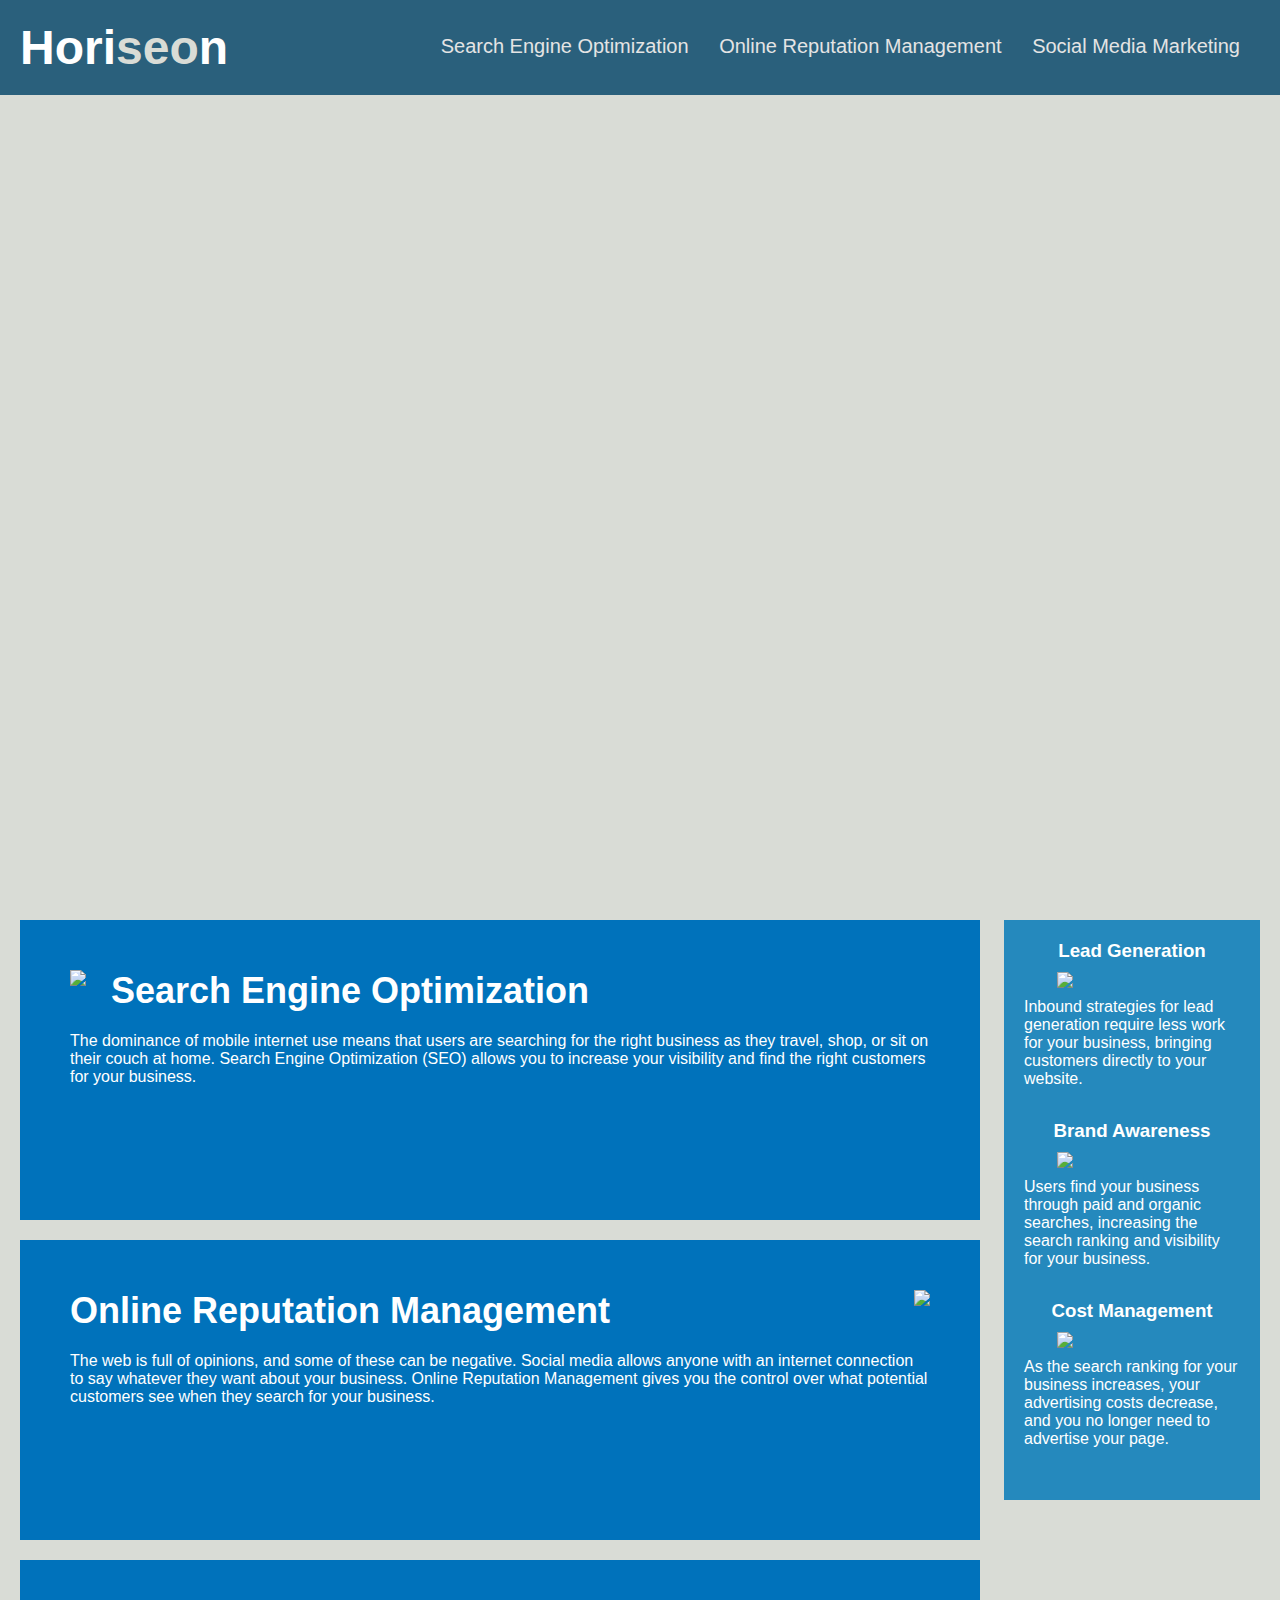
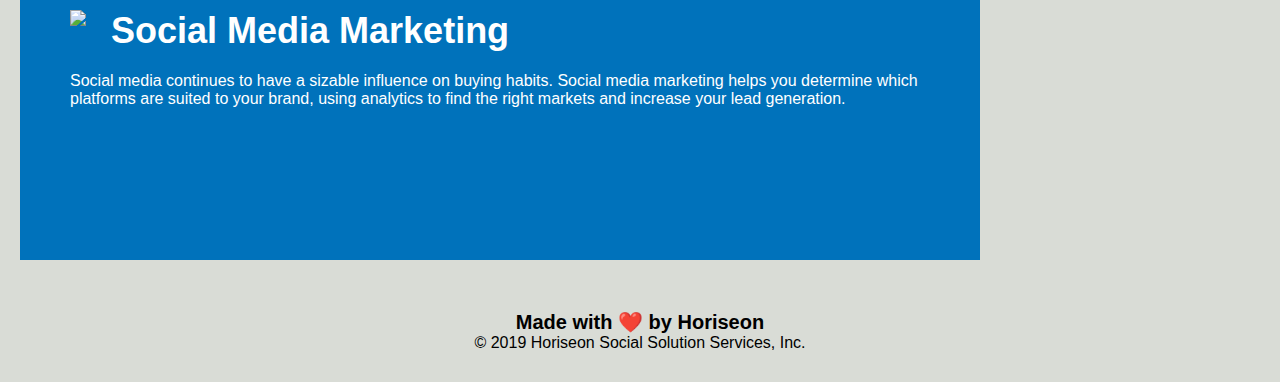
==== index.html @ fcea9445 "readable" ====
<!DOCTYPE html>
<html lang="en-us">


<head>
    <meta charset="UTF-8" />
    <link rel="stylesheet" href="./assets/css/style.css">
    <title>HOMEWORK1</title>
</head>  

<body>
    <div class="header">   
        <h1>Hori<span class="seo">seo</span>n</h1>
        <div>
            <ul>
                <li>
                    <a href="#search-engine-optimization">Search Engine Optimization</a>
                </li>
                <li>
                    <a href="#online-reputation-management">Online Reputation Management</a>
                </li>
                <li>
                    <a href="#social-media-marketing">Social Media Marketing</a>
                </li>
            </ul>
        </div>
    </div>
    <div class="hero"></div>
    <div class="content">
        <div id="search-engine-optimization" class="search-engine-optimization"> 
            <img src="./assets/images/search-engine-optimization.jpg" class="float-left" />
            <h2>Search Engine Optimization</h2>
            <p>
                The dominance of mobile internet use means that users are searching for the right business as they travel, shop, or sit on their couch at home. Search Engine Optimization (SEO) allows you to increase your visibility and find the right customers for your business.
            </p>
        </div>
        <div id="online-reputation-management" class="online-reputation-management">
            <img src="./assets/images/online-reputation-management.jpg" class="float-right" />
            <h2>Online Reputation Management</h2>
            <p>
                The web is full of opinions, and some of these can be negative. Social media allows anyone with an internet connection to say whatever they want about your business. Online Reputation Management gives you the control over what potential customers see when they search for your business.
            </p>
        </div>
        <div id="social-media-marketing" class="social-media-marketing">
            <img src="./assets/images/social-media-marketing.jpg" class="float-left" />
            <h2>Social Media Marketing</h2>
            <p>
                Social media continues to have a sizable influence on buying habits. Social media marketing helps you determine which platforms are suited to your brand, using analytics to find the right markets and increase your lead generation.
            </p>
        </div>
    </div>
    <div class="benefits">
        <div class="benefit-lead">
            <h3>Lead Generation</h3>
            <img src="./assets/images/lead-generation.png" />
            <p>
                Inbound strategies for lead generation require less work for your business, bringing customers directly to your website.
            </p>
        </div>
        <div class="benefit-brand">
            <h3>Brand Awareness</h3>
            <img src="./assets/images/brand-awareness.png" />
            <p>
                Users find your business through paid and organic searches, increasing the search ranking and visibility for your business.
            </p>
        </div>
        <div class="benefit-cost">
            <h3>Cost Management</h3>
            <img src="./assets/images/cost-management.png" />
            <p>
                As the search ranking for your business increases, your advertising costs decrease, and you no longer need to advertise your page.
            </p>
        </div>
    </div>
    <div class="footer">
        <h2>Made with ❤️️ by Horiseon</h2>
        <p>
            &copy; 2019 Horiseon Social Solution Services, Inc.
        </p>
    </div>
</body>

</html>
---- assets/css/style.css ----
* {
    box-sizing: border-box;
    padding: 0;
    margin: 0;
}

body {
    background-color: #d9dcd6;
}

.header {
    padding: 20px;
    font-family: 'Trebuchet MS', 'Lucida Sans Unicode', 'Lucida Grande', 'Lucida Sans', Arial, sans-serif;
    background-color: #2a607c;
    color: #ffffff;
}

.header h1 {
    display: inline-block;
    font-size: 48px;
}

.header h1 .seo {
    color: #d9dcd6;
}

.header div {
    padding-top: 15px;
    margin-right: 20px;
    float: right;
    font-family: 'Gill Sans', 'Gill Sans MT', Calibri, 'Trebuchet MS', sans-serif;
    font-size: 20px;
}

.header div ul {
    list-style-type: none;
}

.header div ul li {
    display: inline-block;
    margin-left: 25px;
}

a {
    color: #e4e4e4;
    text-decoration: none;
}

p {
    font-size: 16px;
}

.hero {
    height: 800px;
    width: 100%;
    margin-bottom: 25px;
    background-image: url("../images/digital-marketing-meeting.jpg");
    background-size: cover;
    background-position: center;
}

.float-left {
    float: left;
    margin-right: 25px;
}

.float-right {
    float: right;
    margin-left: 25px;
}

.content {
    width: 75%;
    display: inline-block;
    margin-left: 20px;
}

.benefits {
    margin-right: 20px;
    padding: 20px;
    clear: both;
    float: right;
    width: 20%;
    height: 100%;
    font-family: 'Gill Sans', 'Gill Sans MT', Calibri, 'Trebuchet MS', sans-serif;
    background-color: #2589bd;
}

.benefit-lead {
    margin-bottom: 32px;
    color: #ffffff;
}

.benefit-brand {
    margin-bottom: 32px;
    color: #ffffff;
}

.benefit-cost {
    margin-bottom: 32px;
    color: #ffffff;
}

.benefit-lead h3 {
    margin-bottom: 10px;
    text-align: center;
}

.benefit-brand h3 {
    margin-bottom: 10px;
    text-align: center;
}

.benefit-cost h3 {
    margin-bottom: 10px;
    text-align: center;
}

.benefit-lead img {
    display: block;
    margin: 10px auto;
    max-width: 150px;
}

.benefit-brand img {
    display: block;
    margin: 10px auto;
    max-width: 150px;
}

.benefit-cost img {
    display: block;
    margin: 10px auto;
    max-width: 150px;
}

.search-engine-optimization {
    margin-bottom: 20px;
    padding: 50px;
    height: 300px;
    font-family: 'Gill Sans', 'Gill Sans MT', Calibri, 'Trebuchet MS', sans-serif;
    background-color: #0072bb;
    color: #ffffff;
}

.online-reputation-management {
    margin-bottom: 20px;
    padding: 50px;
    height: 300px;
    font-family: 'Gill Sans', 'Gill Sans MT', Calibri, 'Trebuchet MS', sans-serif;
    background-color: #0072bb;
    color: #ffffff;
}

.social-media-marketing {
    margin-bottom: 20px;
    padding: 50px;
    height: 300px;
    font-family: 'Gill Sans', 'Gill Sans MT', Calibri, 'Trebuchet MS', sans-serif;
    background-color: #0072bb;
    color: #ffffff;
}

.search-engine-optimization img {
    max-height: 200px;
}

.online-reputation-management img {
    max-height: 200px;
}

.social-media-marketing img {
    max-height: 200px;
}

.search-engine-optimization h2 {
    margin-bottom: 20px;
    font-size: 36px;
}

.online-reputation-management h2 {
    margin-bottom: 20px;
    font-size: 36px;
}

.social-media-marketing h2 {
    margin-bottom: 20px;
    font-size: 36px;
}

.footer {
    padding: 30px;
    clear: both;
    font-family: 'Trebuchet MS', 'Lucida Sans Unicode', 'Lucida Grande', 'Lucida Sans', Arial, sans-serif;
    text-align: center;
}

.footer h2 {
    font-size: 20px;
}
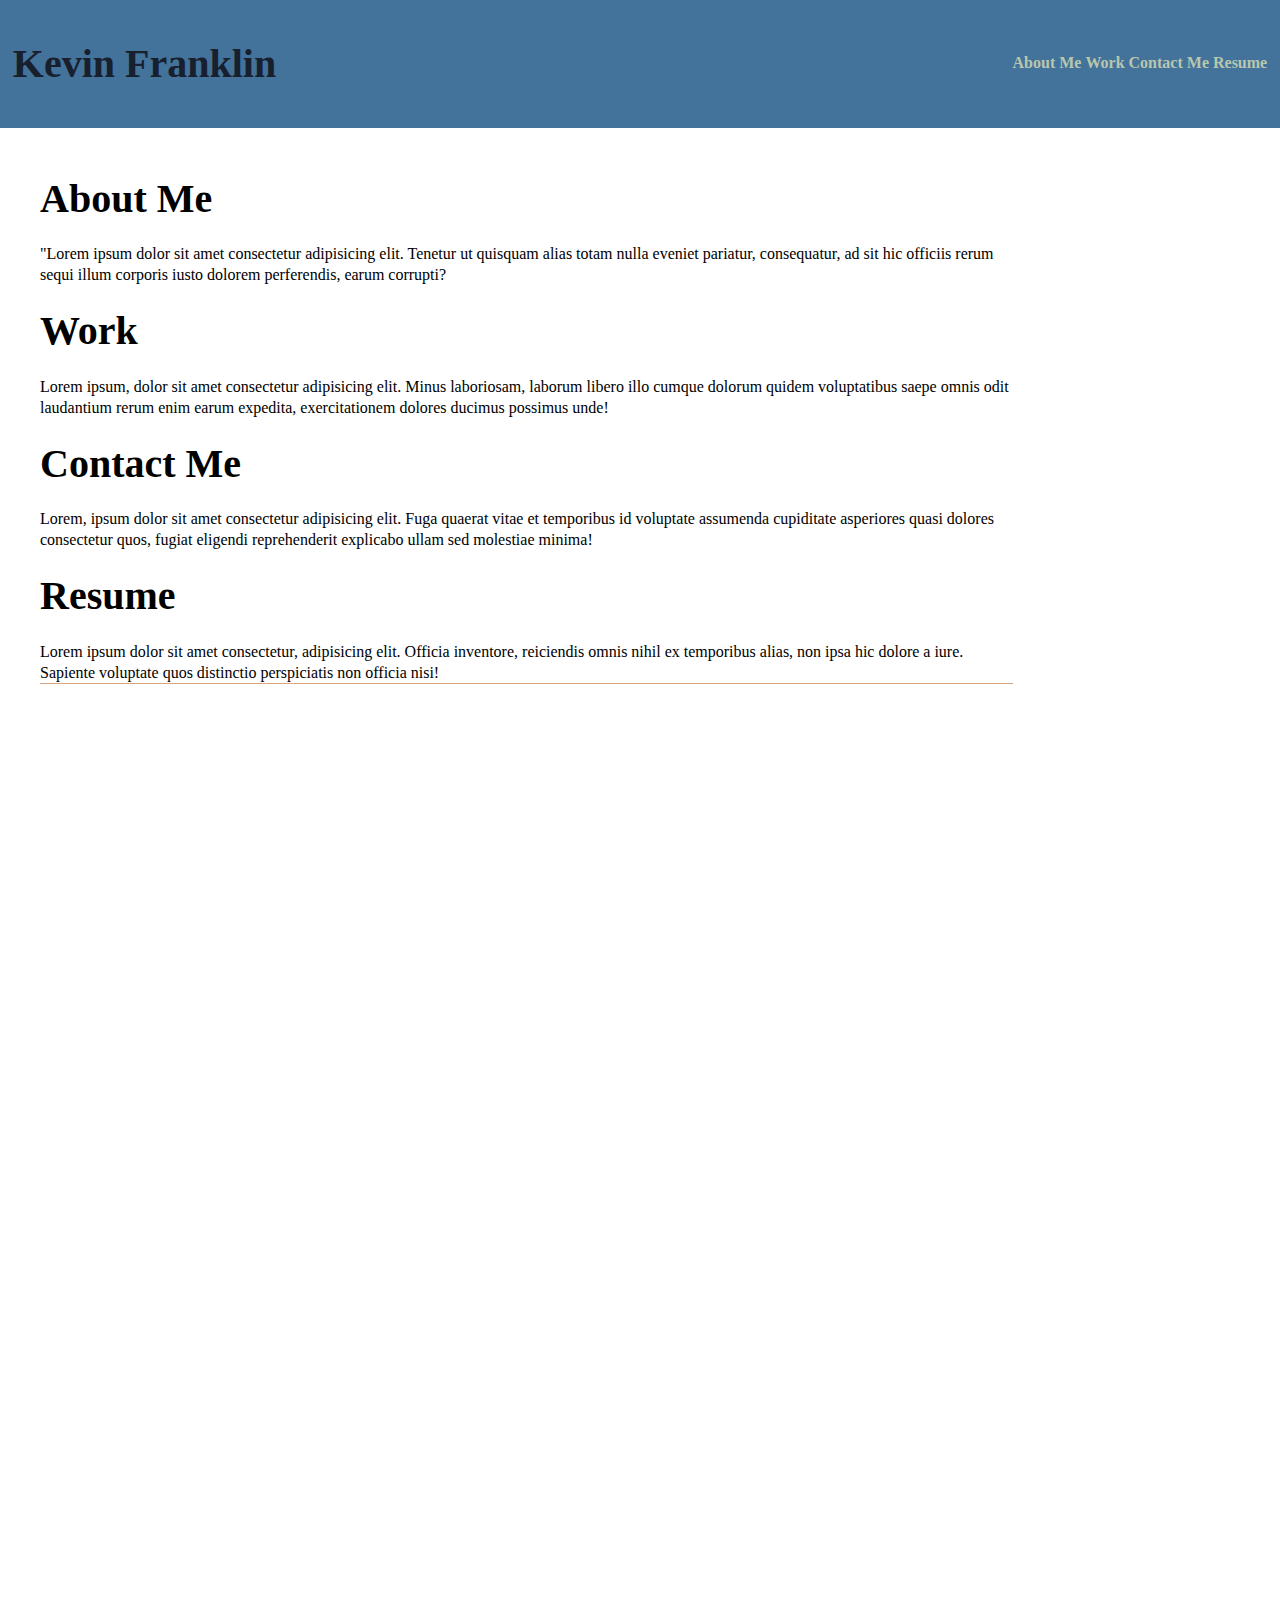
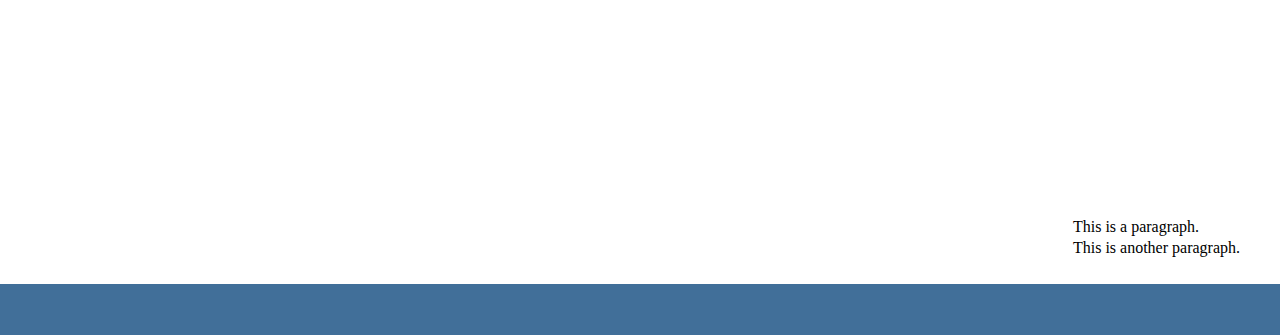
==== commit 79a9874d: "page rough draft set up" ====
--- a/index.html
+++ b/index.html
@@ -1,83 +1,78 @@
 <!DOCTYPE html>
-<html lang="en-us">
+<html lang="en">
+  <head>
+    <meta charset="UTF-8" />
+    <title>Page Title</title>
+    <meta name="viewport" content="width=device-width,initial-scale=1" />
+    <link rel="stylesheet" href="./reset.css" />
+    <link rel="stylesheet" href="./style.css" />
+  </head><!-- favicon -->
+  
+        
+  <body>
+
+    <header>
+      <h1>Kevin Franklin</h1>
+        <nav>
+         <a href="#about-me">About Me</a>
+         <a href="#work">Work</a>
+         <a href="#contact-me">Contact Me</a>
+         <a href="#resume">Resume</a>
+         </nav>
 
 
-<head>
-    <meta charset="UTF-8" />
-    <link rel="stylesheet" href="./assets/css/style.css">
-    <title>HOMEWORK1</title>
-</head>  
+    </header>
 
-<body>
-    <div class="header">   
-        <h1>Hori<span class="seo">seo</span>n</h1>
-        <div>
-            <ul>
-                <li>
-                    <a href="#search-engine-optimization">Search Engine Optimization</a>
-                </li>
-                <li>
-                    <a href="#online-reputation-management">Online Reputation Management</a>
-                </li>
-                <li>
-                    <a href="#social-media-marketing">Social Media Marketing</a>
-                </li>
-            </ul>
-        </div>
-    </div>
-    <div class="hero"></div>
-    <div class="content">
-        <div id="search-engine-optimization" class="search-engine-optimization"> 
-            <img src="./assets/images/search-engine-optimization.jpg" class="float-left" />
-            <h2>Search Engine Optimization</h2>
-            <p>
-                The dominance of mobile internet use means that users are searching for the right business as they travel, shop, or sit on their couch at home. Search Engine Optimization (SEO) allows you to increase your visibility and find the right customers for your business.
-            </p>
-        </div>
-        <div id="online-reputation-management" class="online-reputation-management">
-            <img src="./assets/images/online-reputation-management.jpg" class="float-right" />
-            <h2>Online Reputation Management</h2>
-            <p>
-                The web is full of opinions, and some of these can be negative. Social media allows anyone with an internet connection to say whatever they want about your business. Online Reputation Management gives you the control over what potential customers see when they search for your business.
-            </p>
-        </div>
-        <div id="social-media-marketing" class="social-media-marketing">
-            <img src="./assets/images/social-media-marketing.jpg" class="float-left" />
-            <h2>Social Media Marketing</h2>
-            <p>
-                Social media continues to have a sizable influence on buying habits. Social media marketing helps you determine which platforms are suited to your brand, using analytics to find the right markets and increase your lead generation.
-            </p>
-        </div>
-    </div>
-    <div class="benefits">
-        <div class="benefit-lead">
-            <h3>Lead Generation</h3>
-            <img src="./assets/images/lead-generation.png" />
-            <p>
-                Inbound strategies for lead generation require less work for your business, bringing customers directly to your website.
-            </p>
-        </div>
-        <div class="benefit-brand">
-            <h3>Brand Awareness</h3>
-            <img src="./assets/images/brand-awareness.png" />
-            <p>
-                Users find your business through paid and organic searches, increasing the search ranking and visibility for your business.
-            </p>
-        </div>
-        <div class="benefit-cost">
-            <h3>Cost Management</h3>
-            <img src="./assets/images/cost-management.png" />
-            <p>
-                As the search ranking for your business increases, your advertising costs decrease, and you no longer need to advertise your page.
-            </p>
-        </div>
-    </div>
-    <div class="footer">
-        <h2>Made with ❤️️ by Horiseon</h2>
-        <p>
-            &copy; 2019 Horiseon Social Solution Services, Inc.
-        </p>
-    </div>
-</body>
+    <main>
+      <section>
 
+        <article>
+           <h1 id="about-me">About Me</h1>
+           <lorem> "Lorem ipsum dolor sit amet consectetur adipisicing elit. Tenetur ut quisquam alias totam nulla eveniet pariatur, consequatur, ad sit hic officiis rerum sequi illum corporis iusto dolorem perferendis, earum corrupti?</lorem>
+           
+
+           <h2 id="work">Work</h2>
+           <lorem> Lorem ipsum, dolor sit amet consectetur adipisicing elit. Minus laboriosam, laborum libero illo cumque dolorum quidem voluptatibus saepe omnis odit laudantium rerum enim earum expedita, exercitationem dolores ducimus possimus unde!</lorem>
+
+
+           <h3 id="contact-me">Contact Me</h3>
+           <lorem> Lorem, ipsum dolor sit amet consectetur adipisicing elit. Fuga quaerat vitae et temporibus id voluptate assumenda cupiditate asperiores quasi dolores consectetur quos, fugiat eligendi reprehenderit explicabo ullam sed molestiae minima!</lorem>
+
+
+           <h4 id="resume">Resume</h4>
+           <lorem>Lorem ipsum dolor sit amet consectetur, adipisicing elit. Officia inventore, reiciendis omnis nihil ex temporibus alias, non ipsa hic dolore a iure. Sapiente voluptate quos distinctio perspiciatis non officia nisi! </lorem>
+      
+      
+      
+        </article><br><br>
+
+
+      </section>
+     
+     
+  
+      <div class="">
+           <br><br><br><br><br><br><br><br><br><br><br><br><br><br><br><br><br><br><br><br>
+          <br><br><br><br><br><br><br><br><br><br><br><br><br><br><br><br><br><br><br><br>
+          <br><br><br><br><br><br><br><br><br><br><br><br><br><br><br><br><br><br><br><br>
+          <br><br><br><br><br><br><br><br><br><br><br><br><br><br><br><br><br><br><br><br>
+        
+        
+        
+       
+        <p>This is a paragraph.</p>
+        <p>This is another paragraph.</p>
+      </div>
+
+
+    </main>
+    <footer>
+
+    </footer>
+   
+
+    
+
+    <script src=""></script>
+   </body>
 </html>
--- a/style.css
+++ b/style.css
@@ -0,0 +1,138 @@
+body {
+    display: flex;
+    flex-direction: column;
+    line-height: 1.3;
+  }
+  
+  header {
+    display: flex;
+    justify-content: space-between;
+    align-items: center;
+    padding: 1%;
+    background-color: #43729b;
+    color: rgb(23, 32, 44);
+  }
+ 
+  
+  h1, h2, h3,h4 {
+    margin: 2% 0;
+    font-size: 250%;
+  }
+  
+  nav ul {
+    display: flex;
+    justify-content: space-between;
+    min-width: 300px;
+  }
+  
+  nav a {
+    color: #b9C6ae;
+    font-weight: bold;
+    text-decoration: none;
+  }
+  
+  nav a:hover {
+    color: #fff;
+  }
+  
+  main {
+    display: flex;
+    flex: 1 1 0;
+    max-width: 1200px;
+    margin: 2% auto;
+  }
+  
+  section {
+    flex: 1 1 0;
+    padding-right: 5%;
+  }
+  
+  article {
+    border-bottom: 1px solid #d8a47f;
+  }
+  
+  article p {
+    margin: 2% 0;
+    font-size: 110%;
+  }
+  
+  article ul {
+    margin-left: 5%;
+    font-size: 110%;
+    list-style: circle;
+  }
+  
+  aside {
+    width: 25%;
+  }
+  
+  aside h2 {
+    font-size: 150%;
+  }
+  
+  input, button {
+    width: 100%;
+    margin: 2% 0;
+    padding: 1%;
+  }
+  
+  footer {
+    display: flex;
+    justify-content: center;
+    padding: 2%;
+    background-color: #416f99;
+    color: rgb(37, 11, 11);
+  }
+  
+  /* TODO: Add styles to display and hide the resource links */
+  
+  @media screen and (max-width: 768px) {
+    header, main {
+      flex-direction: row;
+    }
+  
+    section {
+      padding-right: 0;
+    }
+  
+    aside {
+      width: 100%;
+      text-align: center;
+    }
+  
+    link:hover {
+      display: inline;
+      background-color: #772014;
+      color: rgb(43, 18, 18);
+    }
+    
+    /* The user is actively pressing down on the element */
+    link:active {
+      font-size: 180%;
+      box-shadow: 0 0 25px rgb(126, 133, 173) inset;
+    }
+    
+    /* The element is currently in focus, either by tabbing to or clicking on it */
+    link:focus {
+      outline: none;
+      border-color: #6cb9a2;
+    }
+    
+  
+    
+  
+    #items{
+      width: 20px;
+      height: 20px;
+    }
+  
+  
+  .info{
+    display: none;
+  }
+    #items:hover .info {
+     display: block;  
+   }
+    }
+  
+  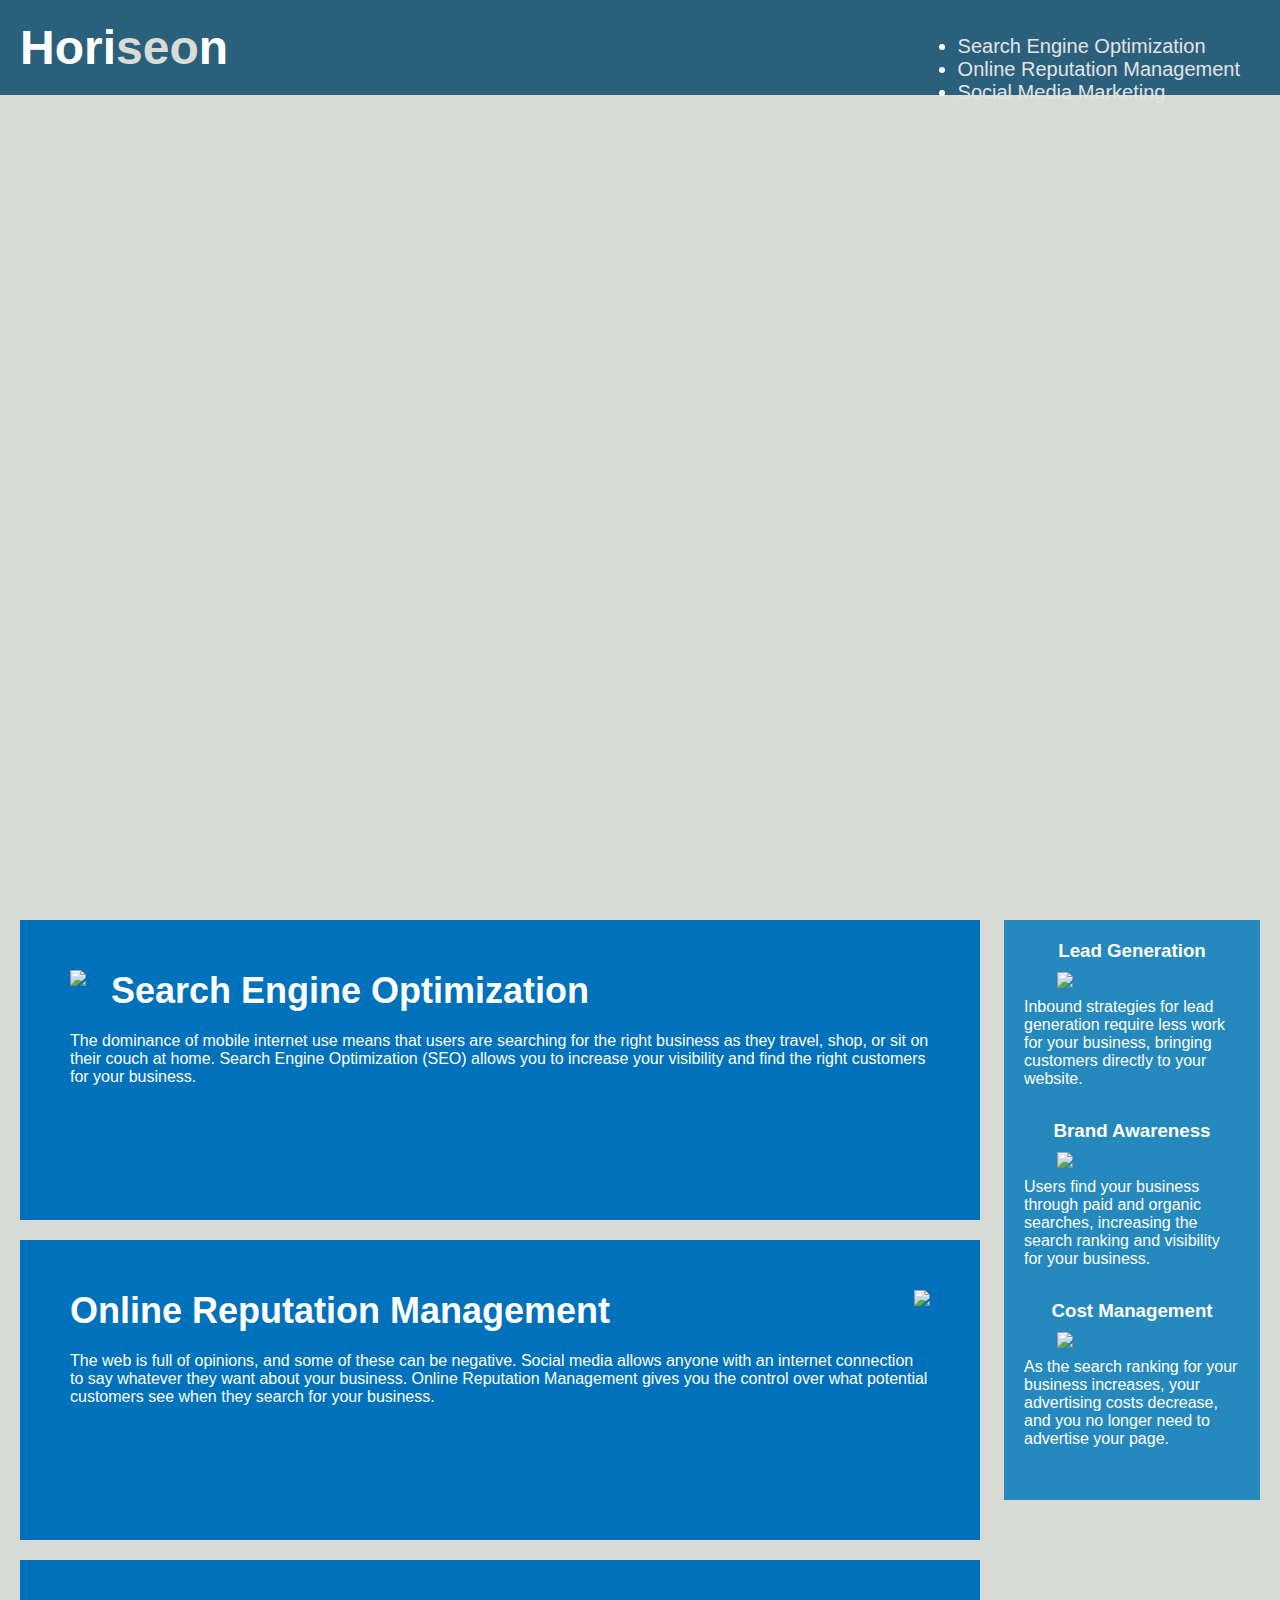
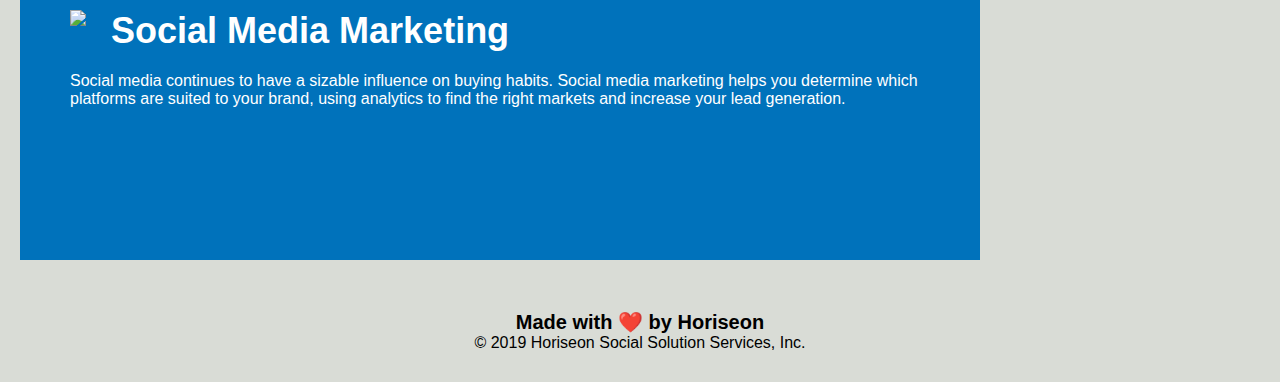
==== commit 442ee571: "semantic elements" ====
--- a/index.html
+++ b/index.html
@@ -1,78 +1,83 @@
 <!DOCTYPE html>
-<html lang="en">
-  <head>
-    <meta charset="UTF-8" />
-    <title>Page Title</title>
-    <meta name="viewport" content="width=device-width,initial-scale=1" />
-    <link rel="stylesheet" href="./reset.css" />
-    <link rel="stylesheet" href="./style.css" />
-  </head><!-- favicon -->
-  
-        
-  <body>
-
-    <header>
-      <h1>Kevin Franklin</h1>
-        <nav>
-         <a href="#about-me">About Me</a>
-         <a href="#work">Work</a>
-         <a href="#contact-me">Contact Me</a>
-         <a href="#resume">Resume</a>
-         </nav>
+<html lang="en-us">
 
 
-    </header>
+<head>
+    <meta charset="UTF-8" />
+    <link rel="stylesheet" href="./assets/css/style.css">
+    <title>HOMEWORK1</title>
+</head>  
 
-    <main>
-      <section>
+<body>
+    <div class="header">   
+        <h1>Hori<span class="seo">seo</span>n</h1>
+        <div>
+            <nav>
+                <li>
+                    <a href="#search-engine-optimization">Search Engine Optimization</a>
+                </li>
+                <li>
+                    <a href="#online-reputation-management">Online Reputation Management</a>
+                </li>
+                <li>
+                    <a href="#social-media-marketing">Social Media Marketing</a>
+                </li>
+            </nav>
+        </div>
+    </div>
+    <div class="hero"></div>
+    <div class="content">
+        <div id="search-engine-optimization" class="search-engine-optimization"> 
+            <img src="./assets/images/search-engine-optimization.jpg" class="float-left" />
+            <h2>Search Engine Optimization</h2>
+            <p>
+                The dominance of mobile internet use means that users are searching for the right business as they travel, shop, or sit on their couch at home. Search Engine Optimization (SEO) allows you to increase your visibility and find the right customers for your business.
+            </p>
+        </div>
+        <div id="online-reputation-management" class="online-reputation-management">
+            <img src="./assets/images/online-reputation-management.jpg" class="float-right" />
+            <h2>Online Reputation Management</h2>
+            <p>
+                The web is full of opinions, and some of these can be negative. Social media allows anyone with an internet connection to say whatever they want about your business. Online Reputation Management gives you the control over what potential customers see when they search for your business.
+            </p>
+        </div>
+        <div id="social-media-marketing" class="social-media-marketing">
+            <img src="./assets/images/social-media-marketing.jpg" class="float-left" />
+            <h2>Social Media Marketing</h2>
+            <p>
+                Social media continues to have a sizable influence on buying habits. Social media marketing helps you determine which platforms are suited to your brand, using analytics to find the right markets and increase your lead generation.
+            </p>
+        </div>
+    </div>
+    <div class="benefits">
+        <div class="benefit-lead">
+            <h3>Lead Generation</h3>
+            <img src="./assets/images/lead-generation.png" />
+            <p>
+                Inbound strategies for lead generation require less work for your business, bringing customers directly to your website.
+            </p>
+        </div>
+        <div class="benefit-brand">
+            <h3>Brand Awareness</h3>
+            <img src="./assets/images/brand-awareness.png" />
+            <p>
+                Users find your business through paid and organic searches, increasing the search ranking and visibility for your business.
+            </p>
+        </div>
+        <div class="benefit-cost">
+            <h3>Cost Management</h3>
+            <img src="./assets/images/cost-management.png" />
+            <p>
+                As the search ranking for your business increases, your advertising costs decrease, and you no longer need to advertise your page.
+            </p>
+        </div>
+    </div>
+    <div class="footer">
+        <h2>Made with ❤️️ by Horiseon</h2>
+        <p>
+            &copy; 2019 Horiseon Social Solution Services, Inc.
+        </p>
+    </div>
+</body>
 
-        <article>
-           <h1 id="about-me">About Me</h1>
-           <lorem> "Lorem ipsum dolor sit amet consectetur adipisicing elit. Tenetur ut quisquam alias totam nulla eveniet pariatur, consequatur, ad sit hic officiis rerum sequi illum corporis iusto dolorem perferendis, earum corrupti?</lorem>
-           
-
-           <h2 id="work">Work</h2>
-           <lorem> Lorem ipsum, dolor sit amet consectetur adipisicing elit. Minus laboriosam, laborum libero illo cumque dolorum quidem voluptatibus saepe omnis odit laudantium rerum enim earum expedita, exercitationem dolores ducimus possimus unde!</lorem>
-
-
-           <h3 id="contact-me">Contact Me</h3>
-           <lorem> Lorem, ipsum dolor sit amet consectetur adipisicing elit. Fuga quaerat vitae et temporibus id voluptate assumenda cupiditate asperiores quasi dolores consectetur quos, fugiat eligendi reprehenderit explicabo ullam sed molestiae minima!</lorem>
-
-
-           <h4 id="resume">Resume</h4>
-           <lorem>Lorem ipsum dolor sit amet consectetur, adipisicing elit. Officia inventore, reiciendis omnis nihil ex temporibus alias, non ipsa hic dolore a iure. Sapiente voluptate quos distinctio perspiciatis non officia nisi! </lorem>
-      
-      
-      
-        </article><br><br>
-
-
-      </section>
-     
-     
-  
-      <div class="">
-           <br><br><br><br><br><br><br><br><br><br><br><br><br><br><br><br><br><br><br><br>
-          <br><br><br><br><br><br><br><br><br><br><br><br><br><br><br><br><br><br><br><br>
-          <br><br><br><br><br><br><br><br><br><br><br><br><br><br><br><br><br><br><br><br>
-          <br><br><br><br><br><br><br><br><br><br><br><br><br><br><br><br><br><br><br><br>
-        
-        
-        
-       
-        <p>This is a paragraph.</p>
-        <p>This is another paragraph.</p>
-      </div>
-
-
-    </main>
-    <footer>
-
-    </footer>
-   
-
-    
-
-    <script src=""></script>
-   </body>
 </html>
--- a/assets/css/style.css
+++ b/assets/css/style.css
@@ -0,0 +1,200 @@
+* {
+    box-sizing: border-box;
+    padding: 0;
+    margin: 0;
+}
+
+body {
+    background-color: #d9dcd6;
+}
+
+.header {
+    padding: 20px;
+    font-family: 'Trebuchet MS', 'Lucida Sans Unicode', 'Lucida Grande', 'Lucida Sans', Arial, sans-serif;
+    background-color: #2a607c;
+    color: #ffffff;
+}
+
+.header h1 {
+    display: inline-block;
+    font-size: 48px;
+}
+
+.header h1 .seo {
+    color: #d9dcd6;
+}
+
+.header div {
+    padding-top: 15px;
+    margin-right: 20px;
+    float: right;
+    font-family: 'Gill Sans', 'Gill Sans MT', Calibri, 'Trebuchet MS', sans-serif;
+    font-size: 20px;
+}
+
+.header div ul {
+    list-style-type: none;
+}
+
+.header div ul li {
+    display: inline-block;
+    margin-left: 25px;
+}
+
+a {
+    color: #e4e4e4;
+    text-decoration: none;
+}
+
+p {
+    font-size: 16px;
+}
+
+.hero {
+    height: 800px;
+    width: 100%;
+    margin-bottom: 25px;
+    background-image: url("../images/digital-marketing-meeting.jpg");
+    background-size: cover;
+    background-position: center;
+}
+
+.float-left {
+    float: left;
+    margin-right: 25px;
+}
+
+.float-right {
+    float: right;
+    margin-left: 25px;
+}
+
+.content {
+    width: 75%;
+    display: inline-block;
+    margin-left: 20px;
+}
+
+.benefits {
+    margin-right: 20px;
+    padding: 20px;
+    clear: both;
+    float: right;
+    width: 20%;
+    height: 100%;
+    font-family: 'Gill Sans', 'Gill Sans MT', Calibri, 'Trebuchet MS', sans-serif;
+    background-color: #2589bd;
+}
+
+.benefit-lead {
+    margin-bottom: 32px;
+    color: #ffffff;
+}
+
+.benefit-brand {
+    margin-bottom: 32px;
+    color: #ffffff;
+}
+
+.benefit-cost {
+    margin-bottom: 32px;
+    color: #ffffff;
+}
+
+.benefit-lead h3 {
+    margin-bottom: 10px;
+    text-align: center;
+}
+
+.benefit-brand h3 {
+    margin-bottom: 10px;
+    text-align: center;
+}
+
+.benefit-cost h3 {
+    margin-bottom: 10px;
+    text-align: center;
+}
+
+.benefit-lead img {
+    display: block;
+    margin: 10px auto;
+    max-width: 150px;
+}
+
+.benefit-brand img {
+    display: block;
+    margin: 10px auto;
+    max-width: 150px;
+}
+
+.benefit-cost img {
+    display: block;
+    margin: 10px auto;
+    max-width: 150px;
+}
+
+.search-engine-optimization {
+    margin-bottom: 20px;
+    padding: 50px;
+    height: 300px;
+    font-family: 'Gill Sans', 'Gill Sans MT', Calibri, 'Trebuchet MS', sans-serif;
+    background-color: #0072bb;
+    color: #ffffff;
+}
+
+.online-reputation-management {
+    margin-bottom: 20px;
+    padding: 50px;
+    height: 300px;
+    font-family: 'Gill Sans', 'Gill Sans MT', Calibri, 'Trebuchet MS', sans-serif;
+    background-color: #0072bb;
+    color: #ffffff;
+}
+
+.social-media-marketing {
+    margin-bottom: 20px;
+    padding: 50px;
+    height: 300px;
+    font-family: 'Gill Sans', 'Gill Sans MT', Calibri, 'Trebuchet MS', sans-serif;
+    background-color: #0072bb;
+    color: #ffffff;
+}
+
+.search-engine-optimization img {
+    max-height: 200px;
+}
+
+.online-reputation-management img {
+    max-height: 200px;
+}
+
+.social-media-marketing img {
+    max-height: 200px;
+}
+
+.search-engine-optimization h2 {
+    margin-bottom: 20px;
+    font-size: 36px;
+}
+
+.online-reputation-management h2 {
+    margin-bottom: 20px;
+    font-size: 36px;
+}
+
+.social-media-marketing h2 {
+    margin-bottom: 20px;
+    font-size: 36px;
+}
+
+.footer {
+    padding: 30px;
+    clear: both;
+    font-family: 'Trebuchet MS', 'Lucida Sans Unicode', 'Lucida Grande', 'Lucida Sans', Arial, sans-serif;
+    text-align: center;
+}
+
+.footer h2 {
+    font-size: 20px;
+}
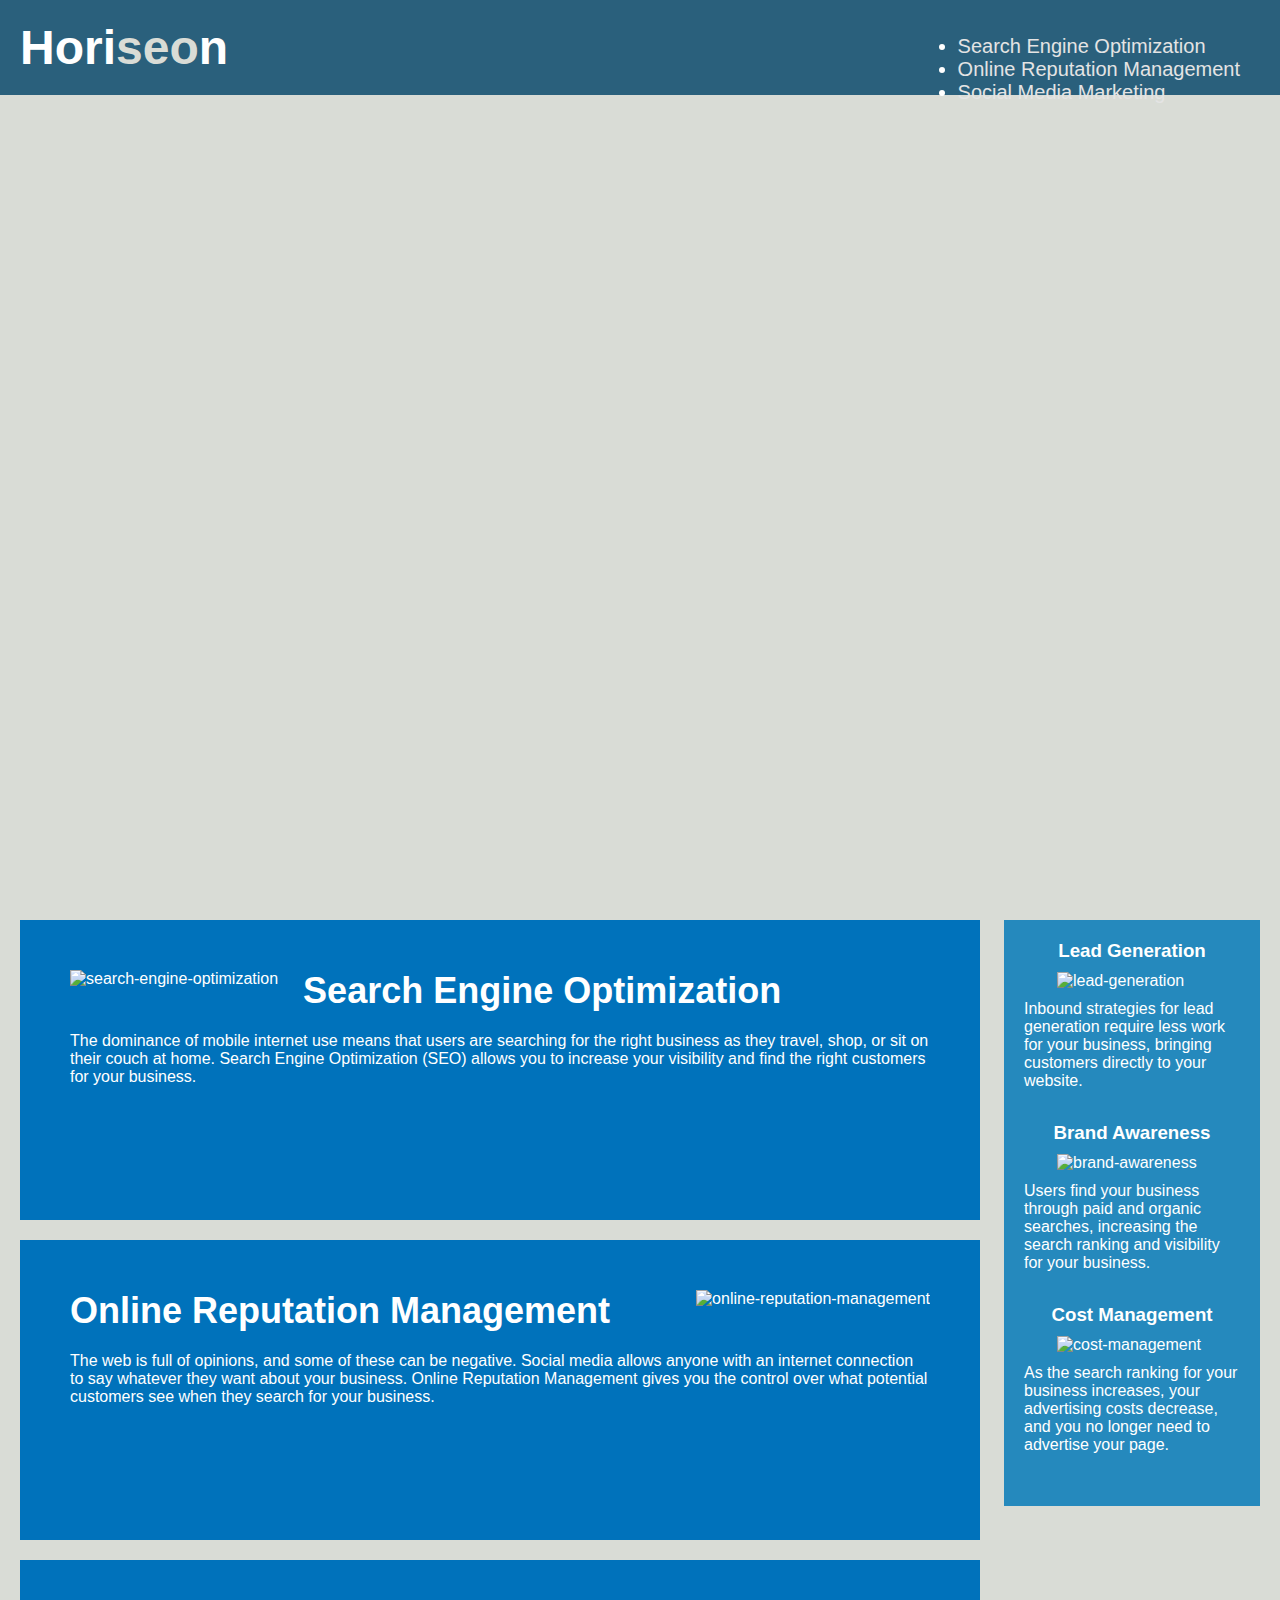
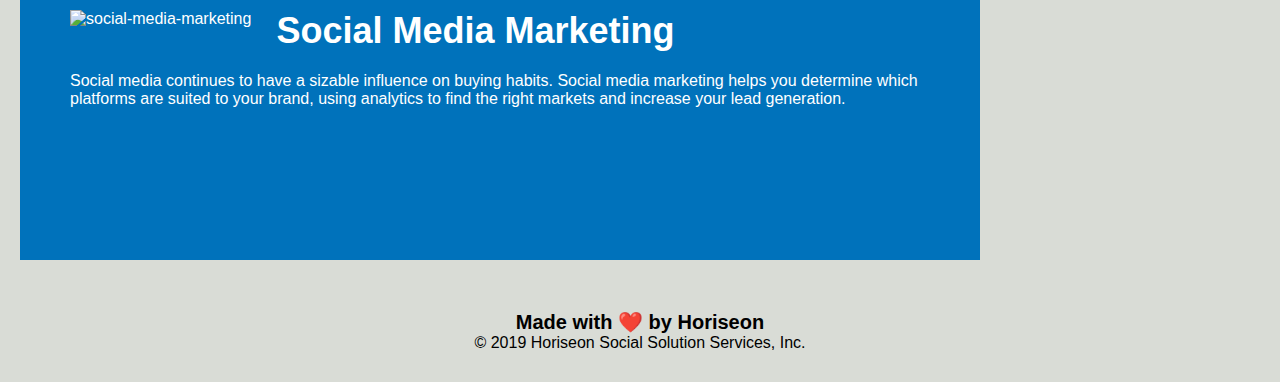
==== commit f2958a89: "added alt tags, application heading attributes now in sequential order" ====
--- a/index.html
+++ b/index.html
@@ -28,21 +28,21 @@
     <div class="hero"></div>
     <div class="content">
         <div id="search-engine-optimization" class="search-engine-optimization"> 
-            <img src="./assets/images/search-engine-optimization.jpg" class="float-left" />
+            <img src="./assets/images/search-engine-optimization.jpg" alt="search-engine-optimization" class="float-left" />
             <h2>Search Engine Optimization</h2>
             <p>
                 The dominance of mobile internet use means that users are searching for the right business as they travel, shop, or sit on their couch at home. Search Engine Optimization (SEO) allows you to increase your visibility and find the right customers for your business.
             </p>
         </div>
         <div id="online-reputation-management" class="online-reputation-management">
-            <img src="./assets/images/online-reputation-management.jpg" class="float-right" />
+            <img src="./assets/images/online-reputation-management.jpg" alt="online-reputation-management" class="float-right" />
             <h2>Online Reputation Management</h2>
             <p>
                 The web is full of opinions, and some of these can be negative. Social media allows anyone with an internet connection to say whatever they want about your business. Online Reputation Management gives you the control over what potential customers see when they search for your business.
             </p>
         </div>
         <div id="social-media-marketing" class="social-media-marketing">
-            <img src="./assets/images/social-media-marketing.jpg" class="float-left" />
+            <img src="./assets/images/social-media-marketing.jpg"  alt="social-media-marketing" class="float-left" />
             <h2>Social Media Marketing</h2>
             <p>
                 Social media continues to have a sizable influence on buying habits. Social media marketing helps you determine which platforms are suited to your brand, using analytics to find the right markets and increase your lead generation.
@@ -52,21 +52,21 @@
     <div class="benefits">
         <div class="benefit-lead">
             <h3>Lead Generation</h3>
-            <img src="./assets/images/lead-generation.png" />
+            <img src="./assets/images/lead-generation.png" alt="lead-generation" />
             <p>
                 Inbound strategies for lead generation require less work for your business, bringing customers directly to your website.
             </p>
         </div>
         <div class="benefit-brand">
             <h3>Brand Awareness</h3>
-            <img src="./assets/images/brand-awareness.png" />
+            <img src="./assets/images/brand-awareness.png" alt="brand-awareness" />
             <p>
                 Users find your business through paid and organic searches, increasing the search ranking and visibility for your business.
             </p>
         </div>
         <div class="benefit-cost">
             <h3>Cost Management</h3>
-            <img src="./assets/images/cost-management.png" />
+            <img src="./assets/images/cost-management.png" alt="cost-management" />
             <p>
                 As the search ranking for your business increases, your advertising costs decrease, and you no longer need to advertise your page.
             </p>
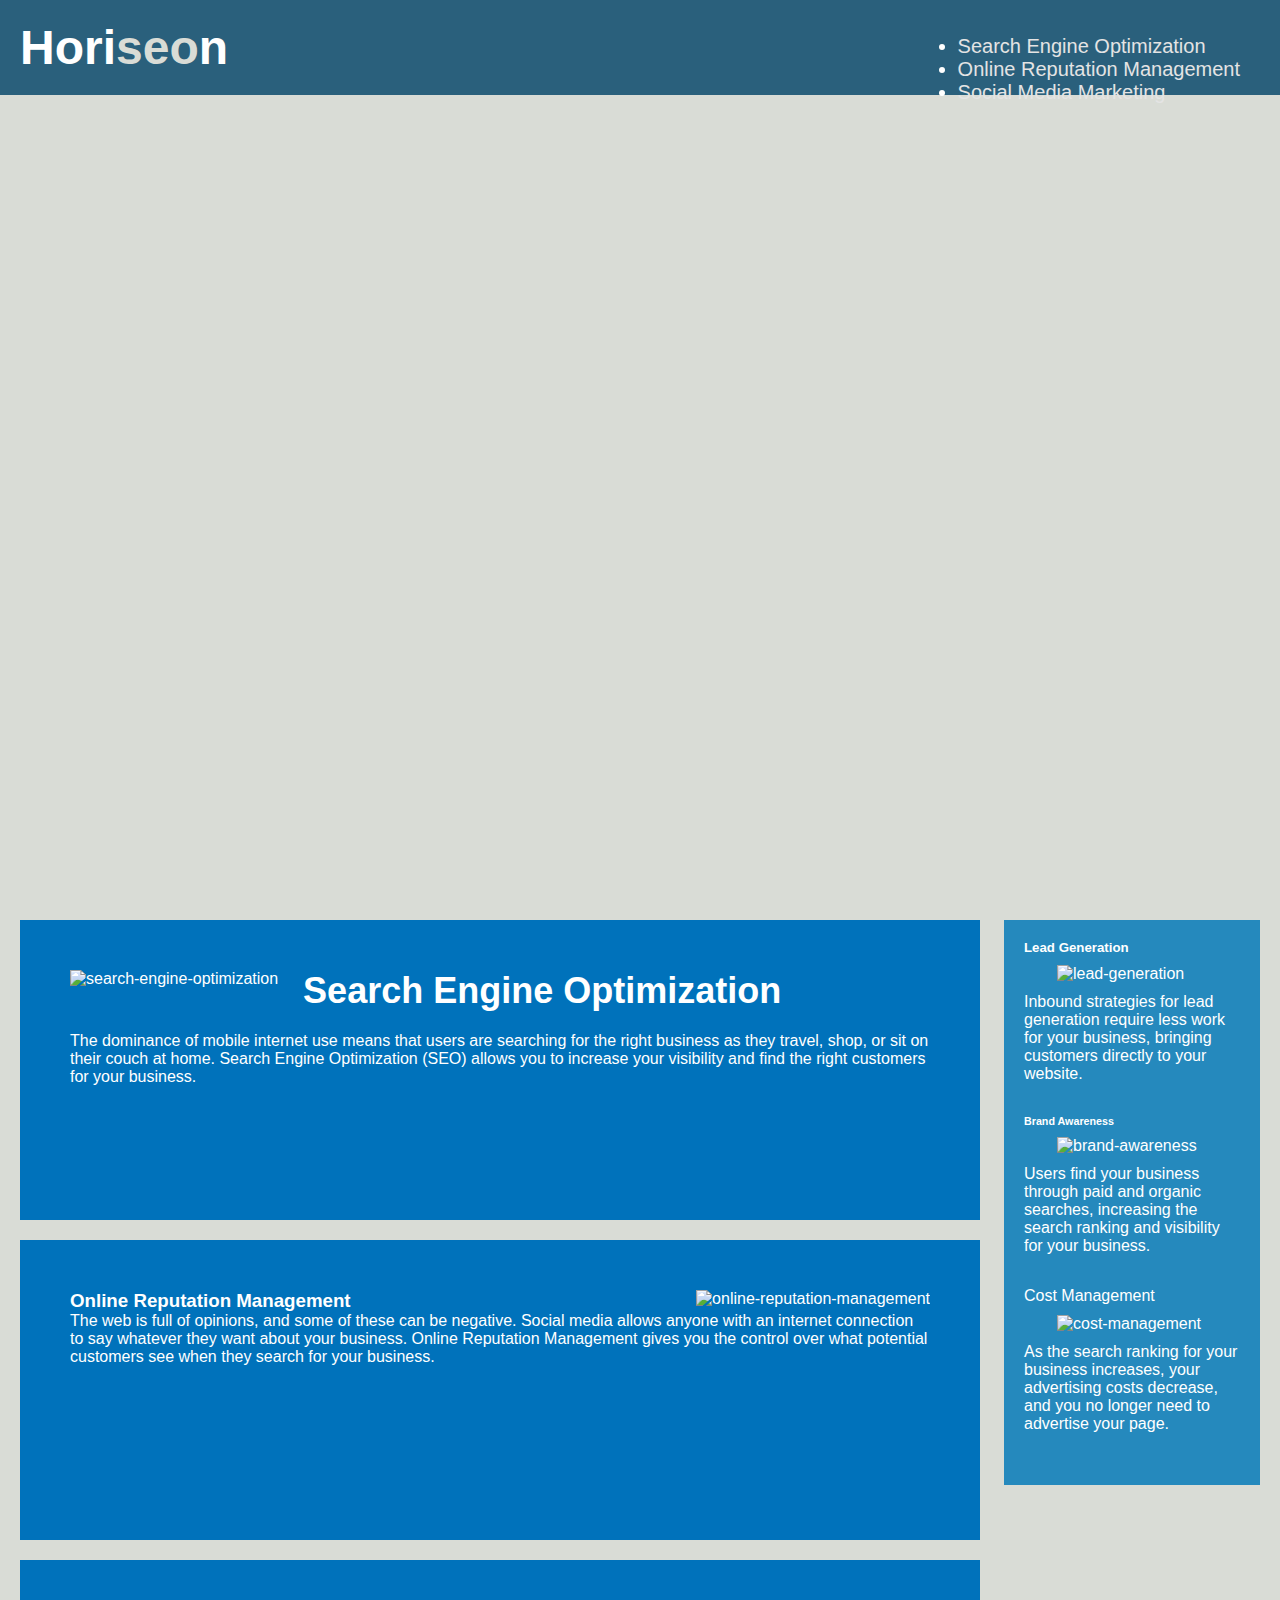
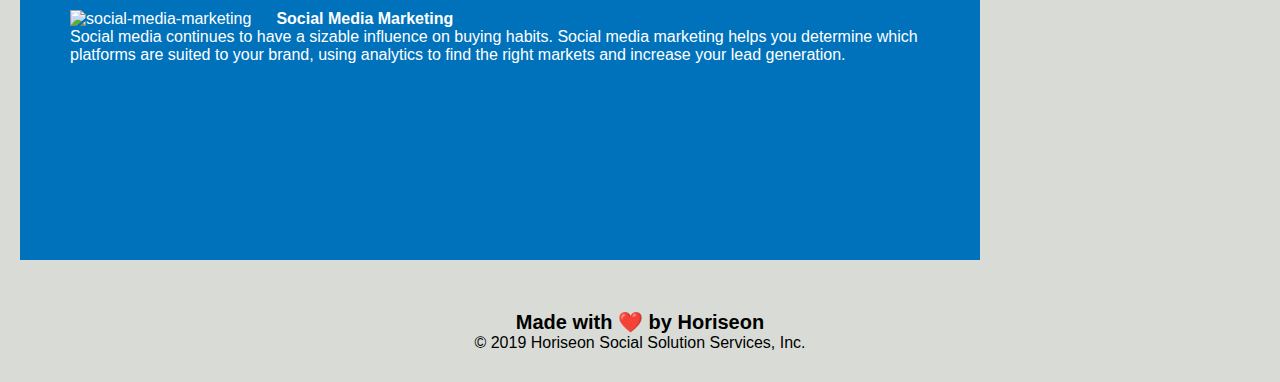
==== commit a3cddbc9: "heading attributes in order" ====
--- a/index.html
+++ b/index.html
@@ -36,14 +36,14 @@
         </div>
         <div id="online-reputation-management" class="online-reputation-management">
             <img src="./assets/images/online-reputation-management.jpg" alt="online-reputation-management" class="float-right" />
-            <h2>Online Reputation Management</h2>
+            <h3>Online Reputation Management</h3>
             <p>
                 The web is full of opinions, and some of these can be negative. Social media allows anyone with an internet connection to say whatever they want about your business. Online Reputation Management gives you the control over what potential customers see when they search for your business.
             </p>
         </div>
         <div id="social-media-marketing" class="social-media-marketing">
             <img src="./assets/images/social-media-marketing.jpg"  alt="social-media-marketing" class="float-left" />
-            <h2>Social Media Marketing</h2>
+            <h4>Social Media Marketing</h4>
             <p>
                 Social media continues to have a sizable influence on buying habits. Social media marketing helps you determine which platforms are suited to your brand, using analytics to find the right markets and increase your lead generation.
             </p>
@@ -51,21 +51,21 @@
     </div>
     <div class="benefits">
         <div class="benefit-lead">
-            <h3>Lead Generation</h3>
+            <h5>Lead Generation</h5>
             <img src="./assets/images/lead-generation.png" alt="lead-generation" />
             <p>
                 Inbound strategies for lead generation require less work for your business, bringing customers directly to your website.
             </p>
         </div>
         <div class="benefit-brand">
-            <h3>Brand Awareness</h3>
+            <h6>Brand Awareness</h6>
             <img src="./assets/images/brand-awareness.png" alt="brand-awareness" />
             <p>
                 Users find your business through paid and organic searches, increasing the search ranking and visibility for your business.
             </p>
         </div>
         <div class="benefit-cost">
-            <h3>Cost Management</h3>
+            <h7>Cost Management</h7>
             <img src="./assets/images/cost-management.png" alt="cost-management" />
             <p>
                 As the search ranking for your business increases, your advertising costs decrease, and you no longer need to advertise your page.
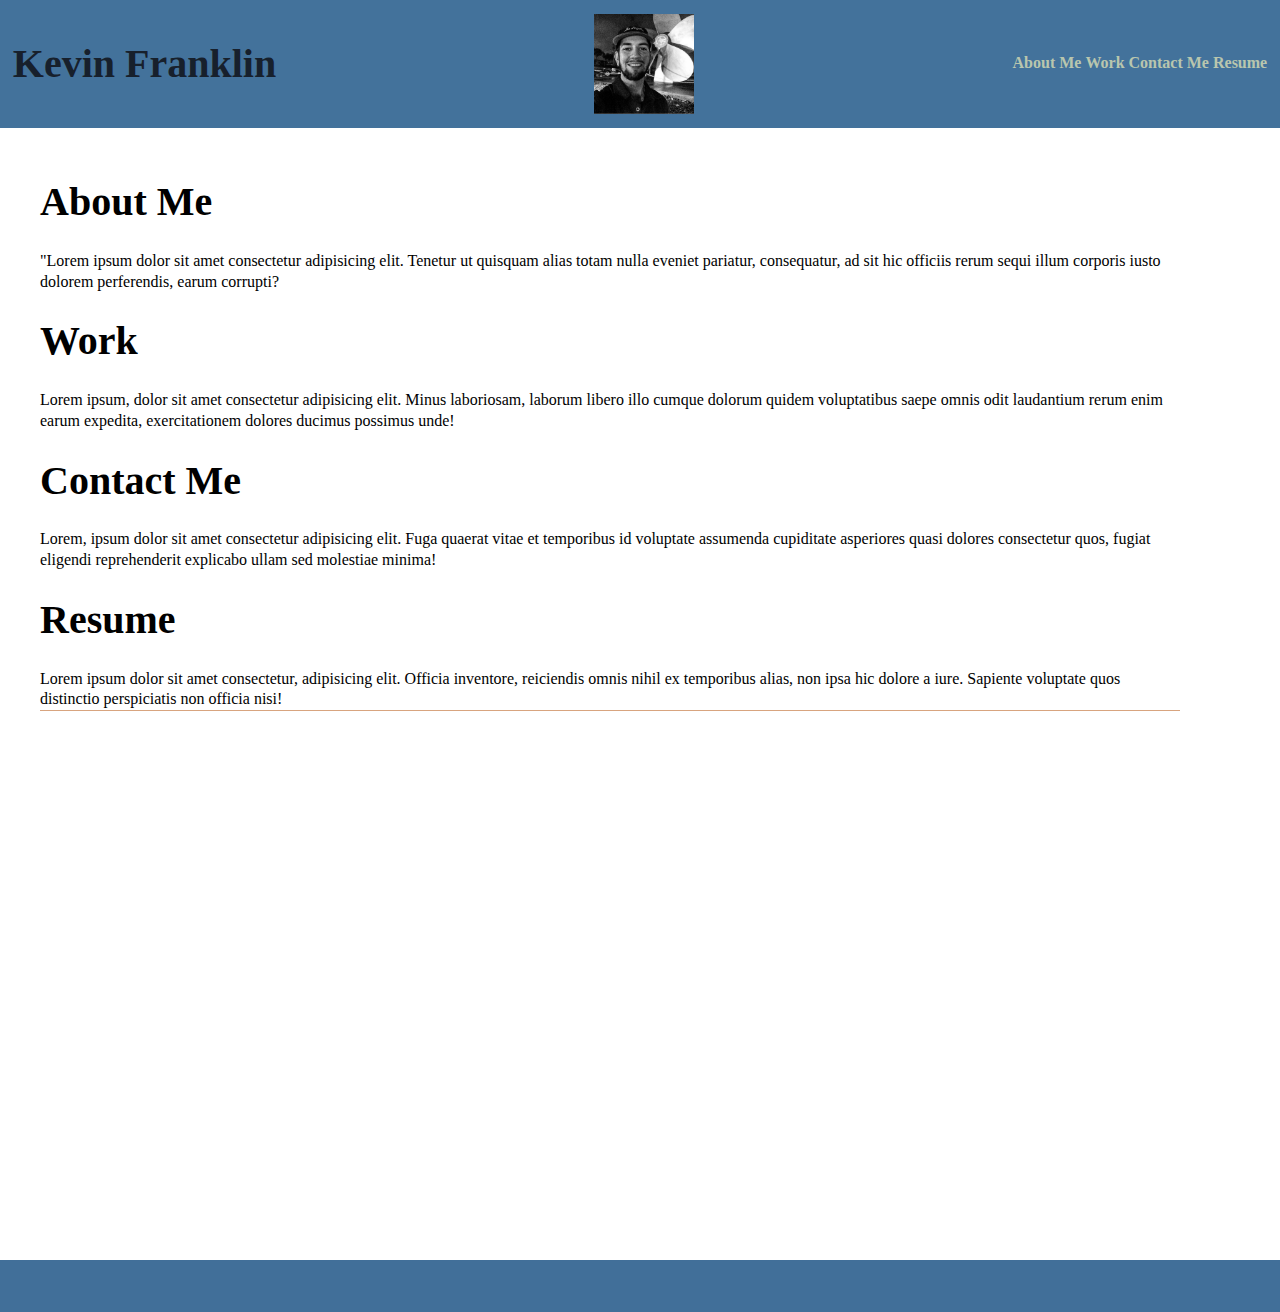
==== commit 057ffc10: "picture added, source added" ====
--- a/index.html
+++ b/index.html
@@ -1,83 +1,78 @@
 <!DOCTYPE html>
-<html lang="en-us">
+<html lang="en">
+  <head>
+    <meta charset="UTF-8" />
+    <title>Page Title</title>
+    <meta name="viewport" content="width=device-width,initial-scale=1" />
+    <link rel="stylesheet" href="./reset.css" />
+    <link rel="stylesheet" href="./style.css" />
+    
+  </head><!-- favicon -->
+  
+        
+  <body>
+
+    <header>
+      <h1>Kevin Franklin</h1><img src="img/Kevinspicture.jpg" alt="Kevinspicture" height="100" width="100">
+        <nav>
+         <a href="#about-me">About Me</a>
+         <a href="#work">Work</a>
+         <a href="#contact-me">Contact Me</a>
+         <a href="#resume">Resume</a>
+         </nav>
 
 
-<head>
-    <meta charset="UTF-8" />
-    <link rel="stylesheet" href="./assets/css/style.css">
-    <title>HOMEWORK1</title>
-</head>  
+    </header>
 
-<body>
-    <div class="header">   
-        <h1>Hori<span class="seo">seo</span>n</h1>
-        <div>
-            <nav>
-                <li>
-                    <a href="#search-engine-optimization">Search Engine Optimization</a>
-                </li>
-                <li>
-                    <a href="#online-reputation-management">Online Reputation Management</a>
-                </li>
-                <li>
-                    <a href="#social-media-marketing">Social Media Marketing</a>
-                </li>
-            </nav>
-        </div>
-    </div>
-    <div class="hero"></div>
-    <div class="content">
-        <div id="search-engine-optimization" class="search-engine-optimization"> 
-            <img src="./assets/images/search-engine-optimization.jpg" alt="search-engine-optimization" class="float-left" />
-            <h2>Search Engine Optimization</h2>
-            <p>
-                The dominance of mobile internet use means that users are searching for the right business as they travel, shop, or sit on their couch at home. Search Engine Optimization (SEO) allows you to increase your visibility and find the right customers for your business.
-            </p>
-        </div>
-        <div id="online-reputation-management" class="online-reputation-management">
-            <img src="./assets/images/online-reputation-management.jpg" alt="online-reputation-management" class="float-right" />
-            <h3>Online Reputation Management</h3>
-            <p>
-                The web is full of opinions, and some of these can be negative. Social media allows anyone with an internet connection to say whatever they want about your business. Online Reputation Management gives you the control over what potential customers see when they search for your business.
-            </p>
-        </div>
-        <div id="social-media-marketing" class="social-media-marketing">
-            <img src="./assets/images/social-media-marketing.jpg"  alt="social-media-marketing" class="float-left" />
-            <h4>Social Media Marketing</h4>
-            <p>
-                Social media continues to have a sizable influence on buying habits. Social media marketing helps you determine which platforms are suited to your brand, using analytics to find the right markets and increase your lead generation.
-            </p>
-        </div>
-    </div>
-    <div class="benefits">
-        <div class="benefit-lead">
-            <h5>Lead Generation</h5>
-            <img src="./assets/images/lead-generation.png" alt="lead-generation" />
-            <p>
-                Inbound strategies for lead generation require less work for your business, bringing customers directly to your website.
-            </p>
-        </div>
-        <div class="benefit-brand">
-            <h6>Brand Awareness</h6>
-            <img src="./assets/images/brand-awareness.png" alt="brand-awareness" />
-            <p>
-                Users find your business through paid and organic searches, increasing the search ranking and visibility for your business.
-            </p>
-        </div>
-        <div class="benefit-cost">
-            <h7>Cost Management</h7>
-            <img src="./assets/images/cost-management.png" alt="cost-management" />
-            <p>
-                As the search ranking for your business increases, your advertising costs decrease, and you no longer need to advertise your page.
-            </p>
-        </div>
-    </div>
-    <div class="footer">
-        <h2>Made with ❤️️ by Horiseon</h2>
-        <p>
-            &copy; 2019 Horiseon Social Solution Services, Inc.
-        </p>
-    </div>
-</body>
+    <main>
+      <section>
 
+        <article>
+           <h1 id="about-me">About Me</h1>
+           <lorem> "Lorem ipsum dolor sit amet consectetur adipisicing elit. Tenetur ut quisquam alias totam nulla eveniet pariatur, consequatur, ad sit hic officiis rerum sequi illum corporis iusto dolorem perferendis, earum corrupti?</lorem>
+           
+
+           <h2 id="work">Work</h2>
+           <lorem> Lorem ipsum, dolor sit amet consectetur adipisicing elit. Minus laboriosam, laborum libero illo cumque dolorum quidem voluptatibus saepe omnis odit laudantium rerum enim earum expedita, exercitationem dolores ducimus possimus unde!</lorem>
+
+
+           <h3 id="contact-me">Contact Me</h3>
+           <lorem> Lorem, ipsum dolor sit amet consectetur adipisicing elit. Fuga quaerat vitae et temporibus id voluptate assumenda cupiditate asperiores quasi dolores consectetur quos, fugiat eligendi reprehenderit explicabo ullam sed molestiae minima!</lorem>
+
+
+           <h4 id="resume">Resume</h4>
+           <lorem>Lorem ipsum dolor sit amet consectetur, adipisicing elit. Officia inventore, reiciendis omnis nihil ex temporibus alias, non ipsa hic dolore a iure. Sapiente voluptate quos distinctio perspiciatis non officia nisi! </lorem>
+      
+      
+      
+        </article><br><br>
+
+
+      </section>
+     
+     
+  
+      <div class="">
+           <br><br><br><br><br><br><br><br><br><br><br><br><br><br><br><br><br><br><br><br>
+          <br><br><br><br><br><br><br><br><br><br><br><br><br><br><br><br><br><br><br><br>
+          <br><br><br><br><br><br><br><br><br><br><br><br>
+          
+        
+        
+        
+       
+        
+      </div>
+
+
+    </main>
+    <footer>
+
+    </footer>
+   
+
+    
+
+    <script src=""></script>
+   </body>
 </html>
--- a/style.css
+++ b/style.css
@@ -0,0 +1,146 @@
+body {
+    display: flex;
+    flex-direction: column;
+    line-height: 1.3;
+  }
+  
+  header {
+    display: flex;
+    justify-content: space-between;
+    align-items: center;
+    padding: 1%;
+    background-color: #43729b;
+    color: rgb(23, 32, 44);
+  }
+ 
+  n{
+    display: flex;
+    justify-content: space-between;
+    align-items: center;
+    padding: 1%;
+    background-color: #43729b;
+    color: rgb(23, 32, 44);
+  }
+  
+  h1, h2, h3,h4 {
+    margin: 2% 0;
+    font-size: 250%;
+  }
+  
+  nav ul {
+    display: flex;
+    justify-content: space-between;
+    min-width: 300px;
+  }
+  
+  nav a {
+    color: #b9C6ae;
+    font-weight: bold;
+    text-decoration: none;
+  }
+  
+  nav a:hover {
+    color: #fff;
+  }
+  
+  main {
+    display: flex;
+    flex: 1 1 0;
+    max-width: 1200px;
+    margin: 2% auto;
+  }
+  
+  section {
+    flex: 1 1 0;
+    padding-right: 5%;
+  }
+  
+  article {
+    border-bottom: 1px solid #d8a47f;
+  }
+  
+  article p {
+    margin: 2% 0;
+    font-size: 110%;
+  }
+  
+  article ul {
+    margin-left: 5%;
+    font-size: 110%;
+    list-style: circle;
+  }
+  
+  aside {
+    width: 25%;
+  }
+  
+  aside h2 {
+    font-size: 150%;
+  }
+  
+  input, button {
+    width: 100%;
+    margin: 2% 0;
+    padding: 1%;
+  }
+  
+  footer {
+    display: flex;
+    justify-content: center;
+    padding: 2%;
+    background-color: #416f99;
+    color: rgb(37, 11, 11);
+  }
+  
+  /* TODO: Add styles to display and hide the resource links */
+  
+  @media screen and (max-width: 768px) {
+    header, main {
+      flex-direction: row;
+    }
+  
+    section {
+      padding-right: 0;
+    }
+  
+    aside {
+      width: 100%;
+      text-align: center;
+    }
+  
+    link:hover {
+      display: inline;
+      background-color: #772014;
+      color: rgb(43, 18, 18);
+    }
+    
+    /* The user is actively pressing down on the element */
+    link:active {
+      font-size: 180%;
+      box-shadow: 0 0 25px rgb(126, 133, 173) inset;
+    }
+    
+    /* The element is currently in focus, either by tabbing to or clicking on it */
+    link:focus {
+      outline: none;
+      border-color: #6cb9a2;
+    }
+    
+  
+    
+  
+    #items{
+      width: 20px;
+      height: 20px;
+    }
+  
+  
+  .info{
+    display: none;
+  }
+    #items:hover .info {
+     display: block;  
+   }
+    }
+  
+  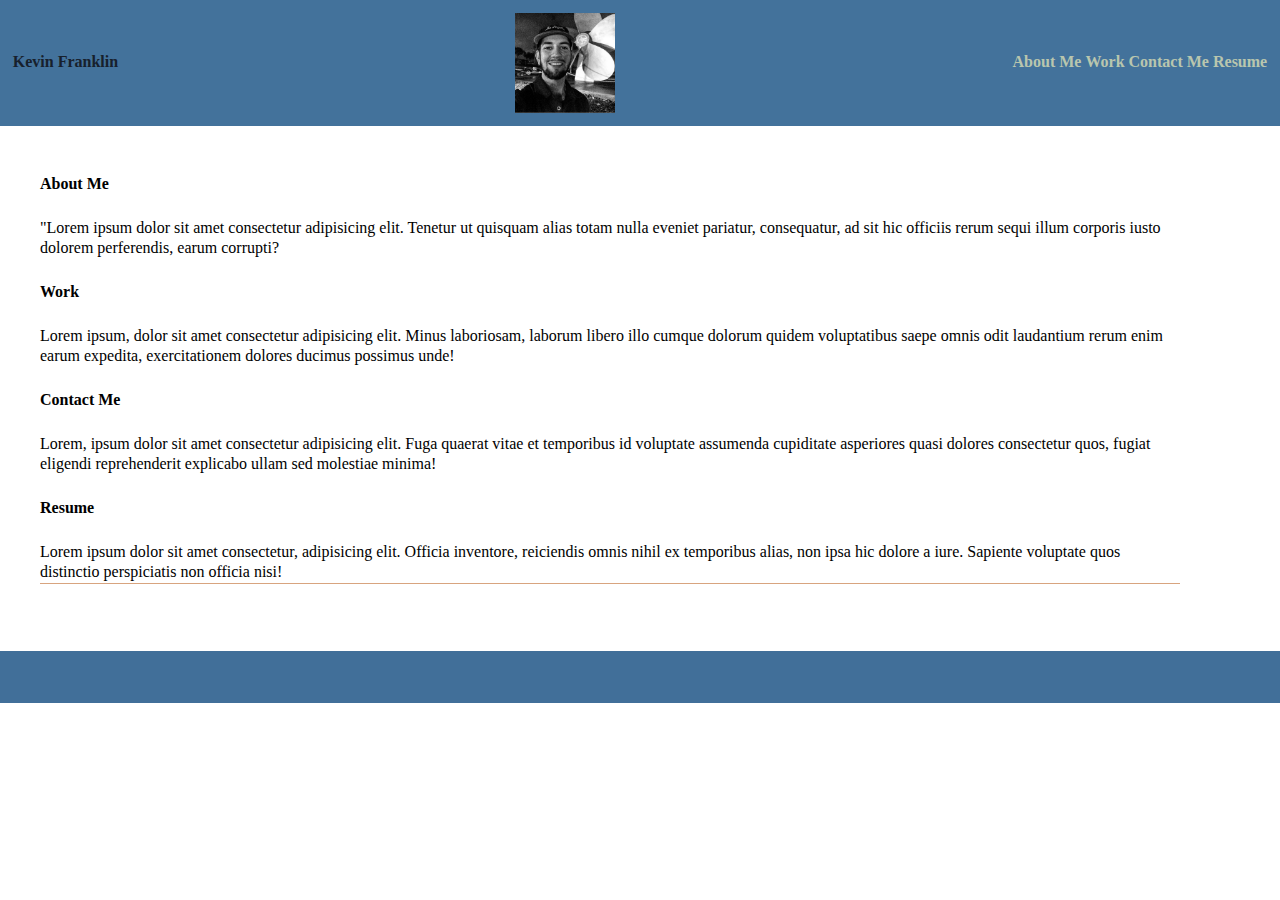
==== commit 7c703169: "changes to format" ====
--- a/index.html
+++ b/index.html
@@ -11,6 +11,8 @@
   
         
   <body>
+
+    
 
     <header>
       <h1>Kevin Franklin</h1><img src="img/Kevinspicture.jpg" alt="Kevinspicture" height="100" width="100">
@@ -28,20 +30,29 @@
       <section>
 
         <article>
-           <h1 id="about-me">About Me</h1>
-           <lorem> "Lorem ipsum dolor sit amet consectetur adipisicing elit. Tenetur ut quisquam alias totam nulla eveniet pariatur, consequatur, ad sit hic officiis rerum sequi illum corporis iusto dolorem perferendis, earum corrupti?</lorem>
            
+          
+          <div id="about-me">
+            <h1 class="header">About Me</h1>
+           <lorem class="info"> "Lorem ipsum dolor sit amet consectetur adipisicing elit. Tenetur ut quisquam alias totam nulla eveniet pariatur, consequatur, ad sit hic officiis rerum sequi illum corporis iusto dolorem perferendis, earum corrupti?</lorem>
+           </div>
 
-           <h2 id="work">Work</h2>
+           <div id="work"> 
+             <h2 class="header">Work</h2>
            <lorem> Lorem ipsum, dolor sit amet consectetur adipisicing elit. Minus laboriosam, laborum libero illo cumque dolorum quidem voluptatibus saepe omnis odit laudantium rerum enim earum expedita, exercitationem dolores ducimus possimus unde!</lorem>
+          </div>
 
 
-           <h3 id="contact-me">Contact Me</h3>
+          <div id="contact-me">
+            <h3 class="header">Contact Me</h3>
            <lorem> Lorem, ipsum dolor sit amet consectetur adipisicing elit. Fuga quaerat vitae et temporibus id voluptate assumenda cupiditate asperiores quasi dolores consectetur quos, fugiat eligendi reprehenderit explicabo ullam sed molestiae minima!</lorem>
+          </div>
 
 
-           <h4 id="resume">Resume</h4>
-           <lorem>Lorem ipsum dolor sit amet consectetur, adipisicing elit. Officia inventore, reiciendis omnis nihil ex temporibus alias, non ipsa hic dolore a iure. Sapiente voluptate quos distinctio perspiciatis non officia nisi! </lorem>
+          <div id="resume"> 
+          <h4 class="header">Resume</h4>
+           <lorem>Lorem ipsum dolor sit amet consectetur, adipisicing elit. Officia inventore, reiciendis omnis nihil ex temporibus alias, non ipsa hic dolore a iure. Sapiente voluptate quos distinctio perspiciatis non officia nisi! </lorem> 
+          </div>
       
       
       
@@ -54,8 +65,7 @@
   
       <div class="">
            <br><br><br><br><br><br><br><br><br><br><br><br><br><br><br><br><br><br><br><br>
-          <br><br><br><br><br><br><br><br><br><br><br><br><br><br><br><br><br><br><br><br>
-          <br><br><br><br><br><br><br><br><br><br><br><br>
+          
           
         
         
--- a/style.css
+++ b/style.css
@@ -1,7 +1,20 @@
+*
+
+
+
 body {
     display: flex;
+    flex-wrap: wrap;
     flex-direction: column;
     line-height: 1.3;
+  }
+
+  article{
+    display: flex;
+    flex-wrap: wrap;
+    flex-direction: row;
+    line-height: 1.3;
+    border-bottom: 1px solid #d8a47f;
   }
   
   header {
@@ -12,19 +25,15 @@
     background-color: #43729b;
     color: rgb(23, 32, 44);
   }
- 
-  n{
-    display: flex;
-    justify-content: space-between;
-    align-items: center;
-    padding: 1%;
-    background-color: #43729b;
-    color: rgb(23, 32, 44);
+
+  .header {
+    text-align: left;
+
   }
-  
+
   h1, h2, h3,h4 {
     margin: 2% 0;
-    font-size: 250%;
+    font-size: 100%;
   }
   
   nav ul {
@@ -54,10 +63,7 @@
     flex: 1 1 0;
     padding-right: 5%;
   }
-  
-  article {
-    border-bottom: 1px solid #d8a47f;
-  }
+
   
   article p {
     margin: 2% 0;
@@ -93,7 +99,21 @@
   }
   
   /* TODO: Add styles to display and hide the resource links */
-  
+  .flex-grid {
+     display: flex;
+   }
+   .header {
+     flex: 1;
+   }
+   
+
+  .header lorem{ color: red;
+     grid-area: menu; 
+  }
+
+   
+
+
   @media screen and (max-width: 768px) {
     header, main {
       flex-direction: row;
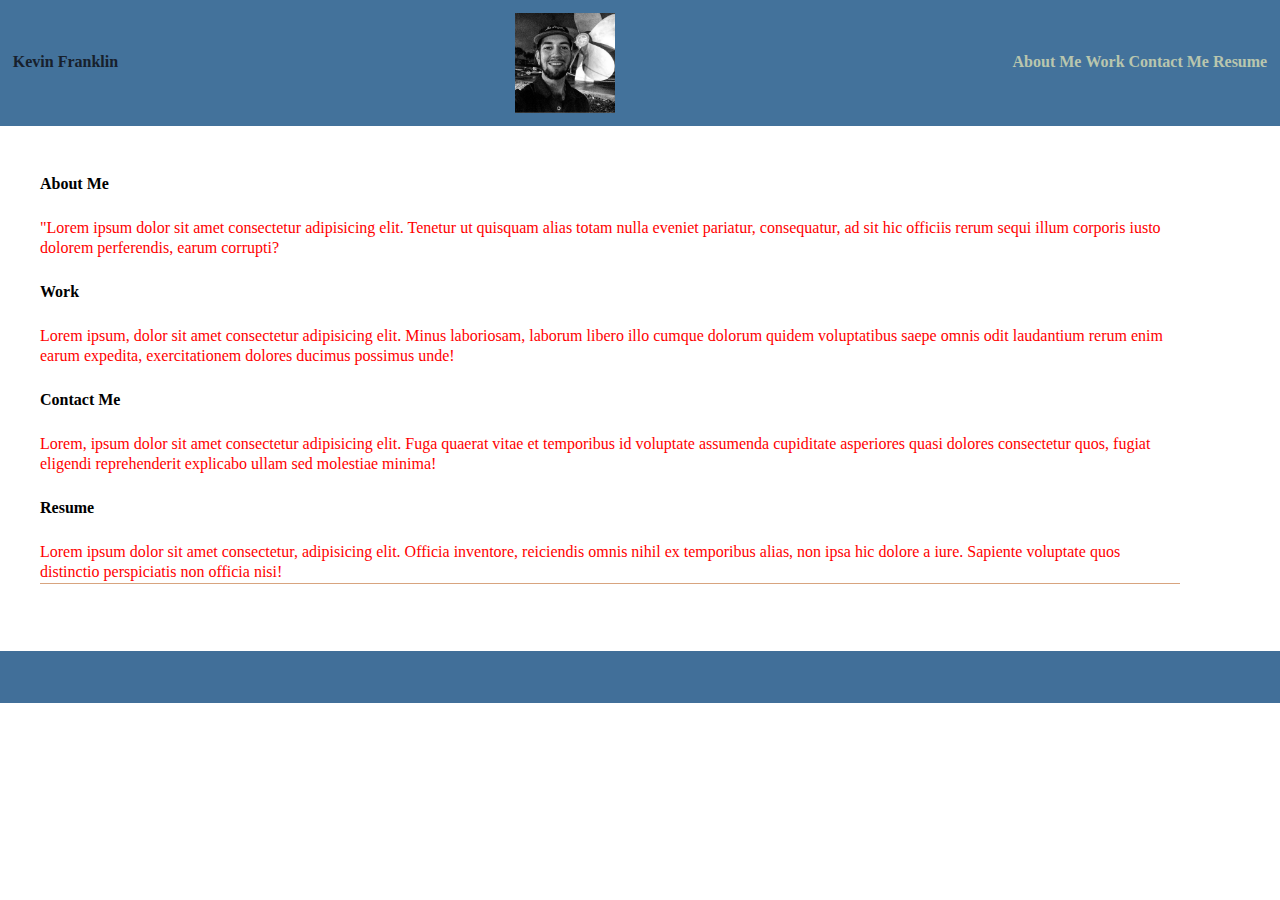
==== commit dca44163: "proper header" ====
--- a/index.html
+++ b/index.html
@@ -2,7 +2,7 @@
 <html lang="en">
   <head>
     <meta charset="UTF-8" />
-    <title>Page Title</title>
+    <title>Homework2</title>
     <meta name="viewport" content="width=device-width,initial-scale=1" />
     <link rel="stylesheet" href="./reset.css" />
     <link rel="stylesheet" href="./style.css" />
@@ -32,25 +32,25 @@
         <article>
            
           
-          <div id="about-me">
-            <h1 class="header">About Me</h1>
+          <div id="about-me"class="header">
+            <h1>About Me</h1>
            <lorem class="info"> "Lorem ipsum dolor sit amet consectetur adipisicing elit. Tenetur ut quisquam alias totam nulla eveniet pariatur, consequatur, ad sit hic officiis rerum sequi illum corporis iusto dolorem perferendis, earum corrupti?</lorem>
            </div>
 
-           <div id="work"> 
-             <h2 class="header">Work</h2>
+           <div id="work" class="header">
+             <h2 >Work</h2>
            <lorem> Lorem ipsum, dolor sit amet consectetur adipisicing elit. Minus laboriosam, laborum libero illo cumque dolorum quidem voluptatibus saepe omnis odit laudantium rerum enim earum expedita, exercitationem dolores ducimus possimus unde!</lorem>
           </div>
 
 
-          <div id="contact-me">
-            <h3 class="header">Contact Me</h3>
+          <div id="contact-me"class="header">
+            <h3>Contact Me</h3>
            <lorem> Lorem, ipsum dolor sit amet consectetur adipisicing elit. Fuga quaerat vitae et temporibus id voluptate assumenda cupiditate asperiores quasi dolores consectetur quos, fugiat eligendi reprehenderit explicabo ullam sed molestiae minima!</lorem>
           </div>
 
 
-          <div id="resume"> 
-          <h4 class="header">Resume</h4>
+          <div id="resume"class="header">
+          <h4>Resume</h4>
            <lorem>Lorem ipsum dolor sit amet consectetur, adipisicing elit. Officia inventore, reiciendis omnis nihil ex temporibus alias, non ipsa hic dolore a iure. Sapiente voluptate quos distinctio perspiciatis non officia nisi! </lorem> 
           </div>
       
--- a/style.css
+++ b/style.css
@@ -1,8 +1,5 @@
-*
-
-
-
 body {
+    box-sizing: border-box;
     display: flex;
     flex-wrap: wrap;
     flex-direction: column;
@@ -27,6 +24,8 @@
   }
 
   .header {
+    display: flex;
+    flex-wrap: wrap;
     text-align: left;
 
   }
@@ -65,30 +64,7 @@
   }
 
   
-  article p {
-    margin: 2% 0;
-    font-size: 110%;
-  }
-  
-  article ul {
-    margin-left: 5%;
-    font-size: 110%;
-    list-style: circle;
-  }
-  
-  aside {
-    width: 25%;
-  }
-  
-  aside h2 {
-    font-size: 150%;
-  }
-  
-  input, button {
-    width: 100%;
-    margin: 2% 0;
-    padding: 1%;
-  }
+
   
   footer {
     display: flex;
@@ -102,9 +78,7 @@
   .flex-grid {
      display: flex;
    }
-   .header {
-     flex: 1;
-   }
+   
    
 
   .header lorem{ color: red;
